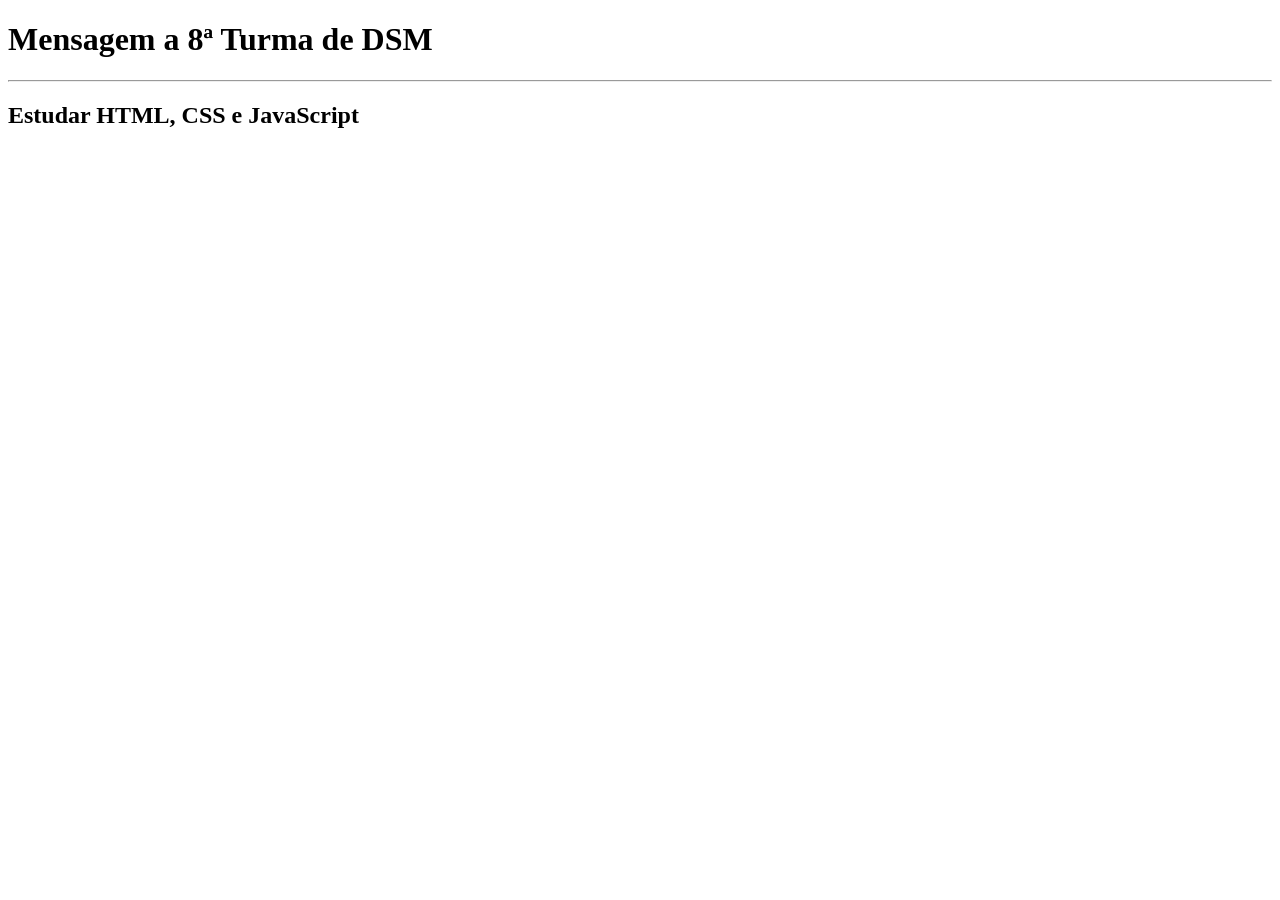
==== Aula1/index.html @ 81b3f08a "feat: arquivos da primeira aula" ====
<!DOCTYPE html>
<html lang="pt-BR">
<head>
    <meta charset="UTF-8">
    <meta name="viewport" content="width=device-width, initial-scale=1.0">
    <link rel="stylesheet" href="style.css">

    <title>Aula 1</title>
</head>
<body>

    <h1>Mensagem a 8ª Turma de DSM</h1>
    <hr>
    <h2>Estudar HTML, CSS e JavaScript</h2>
    
</body>
<script src="app.js"></script>
</html>
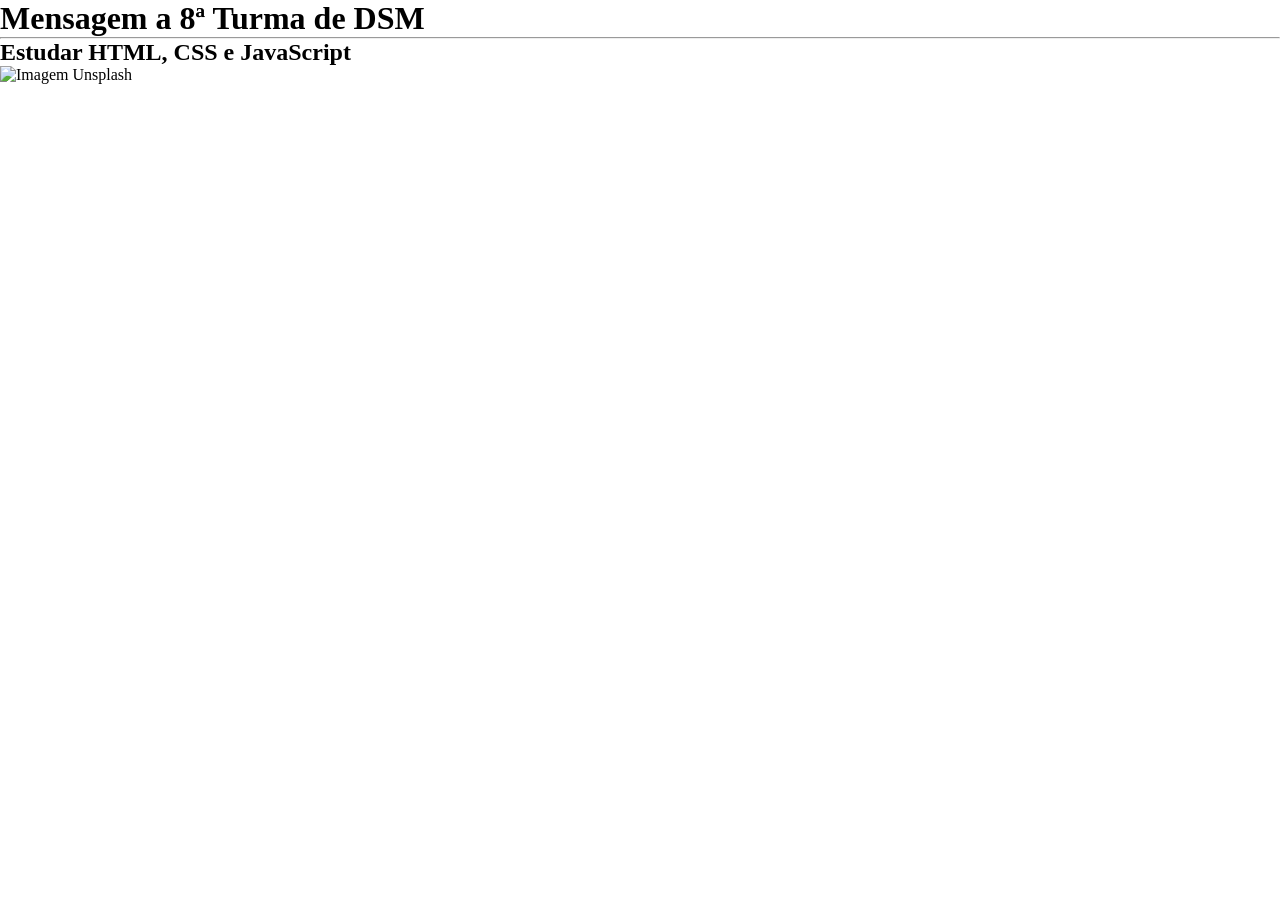
==== commit badd0b5b: "feat: Aula 2 | publicando a primeira página" ====
--- a/Aula1/index.html
+++ b/Aula1/index.html
@@ -12,6 +12,7 @@
     <h1>Mensagem a 8ª Turma de DSM</h1>
     <hr>
     <h2>Estudar HTML, CSS e JavaScript</h2>
+    <img src="https://images.unsplash.com/photo-1526779259212-939e64788e3c?w=600&auto=format&fit=crop&q=60&ixlib=rb-4.1.0&ixid=M3wxMjA3fDB8MHxzZWFyY2h8M3x8ZnJlZSUyMGltYWdlc3xlbnwwfHwwfHx8MA%3D%3D" alt="Imagem Unsplash">
     
 </body>
 <script src="app.js"></script>
--- a/Aula1/style.css
+++ b/Aula1/style.css
@@ -0,0 +1,9 @@
+* {
+    margin: 0;
+    padding: 0;
+    box-sizing: border-box;
+}
+
+img {
+    width: 30%;
+}
